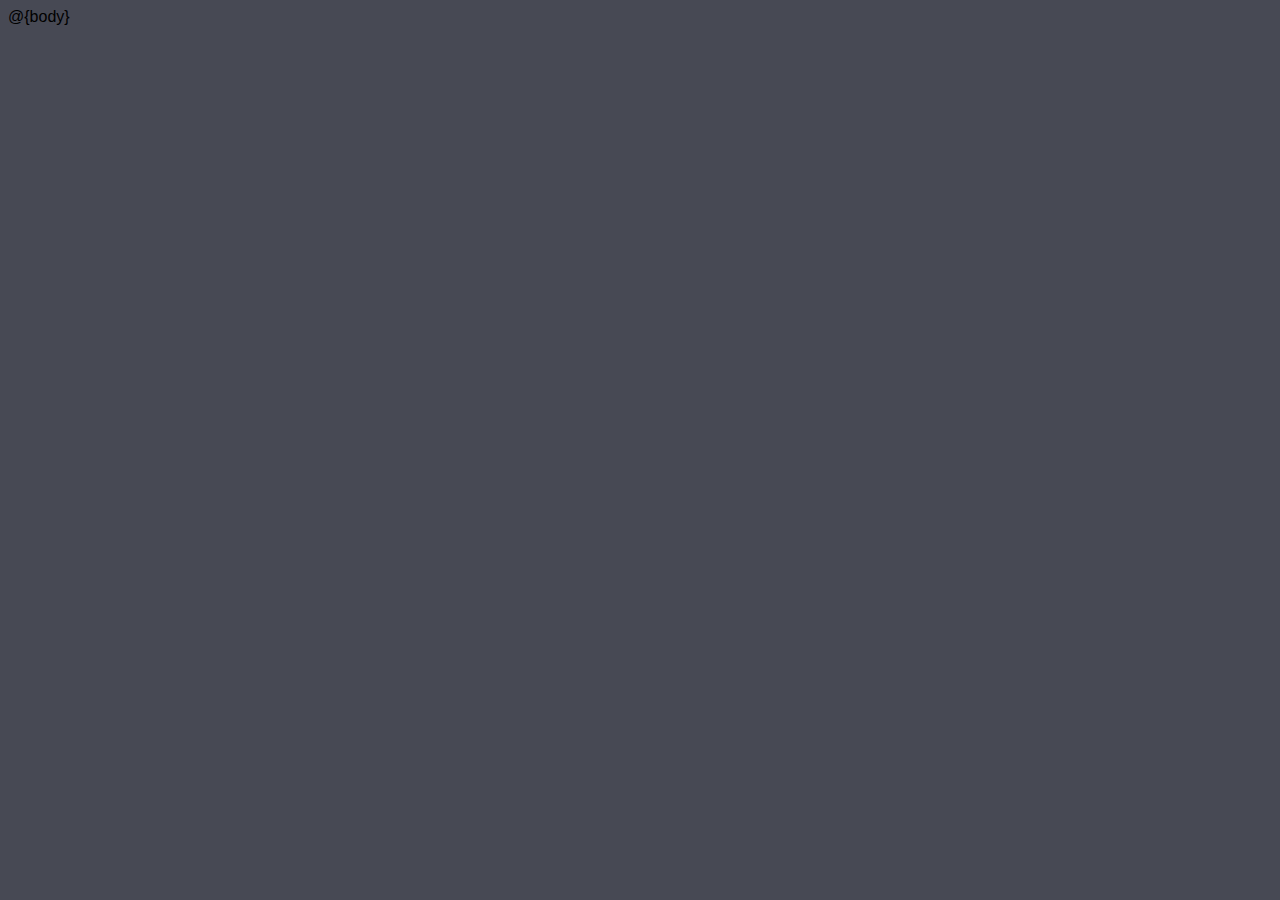
==== views/layout.html @ 2b4e6dfb "Edit basic page styling" ====
<!DOCTYPE html>
<html lang="en">

<head>
    <meta charset="UTF-8">
    <meta http-equiv="X-UA-Compatible" content="IE=edge">
    <meta name="viewport" content="width=device-width, initial-scale=1.0">
    <script src="https://cdnjs.cloudflare.com/ajax/libs/jquery/3.1.1/jquery.min.js"></script>
    <script src="https://cdnjs.cloudflare.com/ajax/libs/xterm/3.14.5/xterm.min.js"></script>
    <script src="https://cdnjs.cloudflare.com/ajax/libs/xterm/3.14.5/addons/attach/attach.js"></script>
    <title>Python Terminal by Code Institute</title>
</head>
<style>
    body {
    font-family: Arial;
    background-color: #474954;
    }

    #container {
        display: flex;
        width: 100vw;
        height: 100vh;
        justify-content: center;
        align-items: center;
        max-width: 100rem;
        margin: auto;
        background-color: #FEF9FF;
    }

    /**
    * Default styles for xterm.js
    */

    .xterm {
    font-feature-settings: "liga"0;
    position: relative;
    user-select: none;
    -ms-user-select: none;
    -webkit-user-select: none;
    }

    .xterm.focus,
    .xterm:focus {
    outline: none;
    }

    .xterm .xterm-helpers {
    position: absolute;
    top: 0;
    /**
    * The z-index of the helpers must be higher than the canvases in order for
    * IMEs to appear on top.
    */
    z-index: 5;
    }

    .xterm .xterm-helper-textarea {
    padding: 0;
    border: 0;
    margin: 0;
    /* Move textarea out of the screen to the far left, so that the cursor is not visible */
    position: absolute;
    opacity: 0;
    left: -9999em;
    top: 0;
    width: 0;
    height: 0;
    z-index: -5;
    /** Prevent wrapping so the IME appears against the textarea at the correct position */
    white-space: nowrap;
    overflow: hidden;
    resize: none;
    }

    .xterm .composition-view {
    /* TODO: Composition position got messed up somewhere */
    background: #000;
    color: #FFF;
    display: none;
    position: absolute;
    white-space: nowrap;
    z-index: 1;
    }

    .xterm .composition-view.active {
    display: block;
    }

    .xterm .xterm-viewport {
    /* On OS X this is required in order for the scroll bar to appear fully opaque */
    background-color: #000;
    overflow-y: scroll;
    cursor: default;
    position: absolute;
    right: 0;
    left: 0;
    top: 0;
    bottom: 0;
    background-color: rgb(0, 0, 0);
    width: 730px;
    }

    .xterm .xterm-screen {
    position: relative;
    }

    .xterm .xterm-screen canvas {
    position: absolute;
    left: 0;
    top: 0;
    }

    .xterm .xterm-scroll-area {
    visibility: hidden;
    }

    .xterm-char-measure-element {
    display: inline-block;
    visibility: hidden;
    position: absolute;
    top: 0;
    left: -9999em;
    line-height: normal;
    }

    .xterm {
    cursor: text;
    }

    .xterm.enable-mouse-events {
    /* When mouse events are enabled (eg. tmux), revert to the standard pointer cursor */
    cursor: default;
    }

    .xterm.xterm-cursor-pointer {
    cursor: pointer;
    }

    .xterm.column-select.focus {
    /* Column selection mode */
    cursor: crosshair;
    }

    .xterm .xterm-accessibility,
    .xterm .xterm-message {
    position: absolute;
    left: 0;
    top: 0;
    bottom: 0;
    right: 0;
    z-index: 10;
    color: transparent;
    }

    .xterm .live-region {
    position: absolute;
    left: -9999px;
    width: 1px;
    height: 1px;
    overflow: hidden;
    }

    .xterm-dim {
    opacity: 0.5;
    }

    .xterm-underline {
    text-decoration: underline;
    }

    button {
    width: 200px;
    height: 40px;
    background-color: #7284A8;
    border: 1px solid grey;
    color: #FEF9FF;
    text-transform: uppercase;
    margin: 10px;
    border-radius: 8px;
    }
</style>

@{body}

</html>
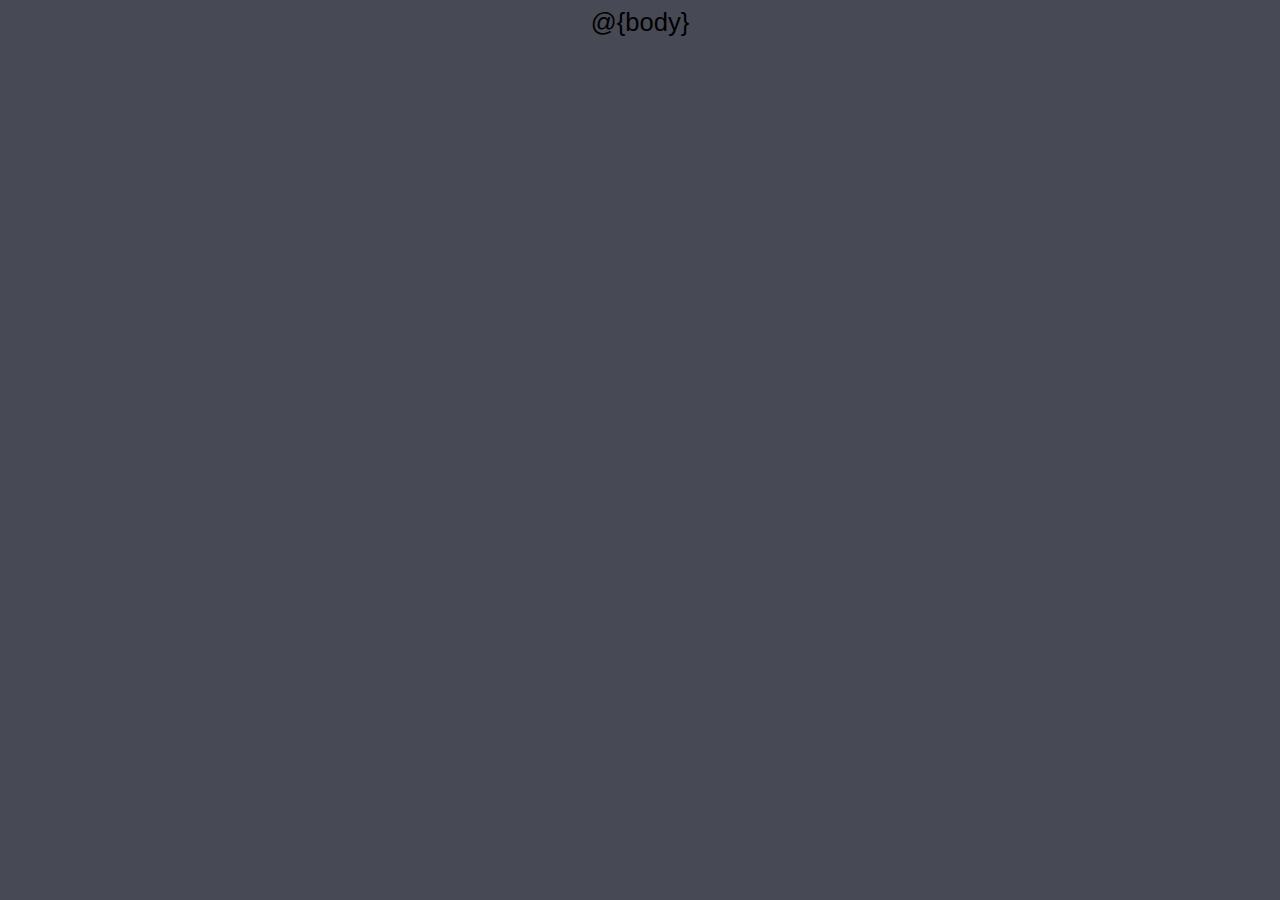
==== commit 99d99fbf: "Add flex rules to styling" ====
--- a/views/layout.html
+++ b/views/layout.html
@@ -12,12 +12,15 @@
 </head>
 <style>
     body {
-    font-family: Arial;
-    background-color: #474954;
+        font-family: Arial;
+        background-color: #474954;
+        font-size: 1.6rem;
+        text-align: center;
     }
 
     #container {
         display: flex;
+        flex-direction: column;
         width: 100vw;
         height: 100vh;
         justify-content: center;
@@ -32,151 +35,151 @@
     */
 
     .xterm {
-    font-feature-settings: "liga"0;
-    position: relative;
-    user-select: none;
-    -ms-user-select: none;
-    -webkit-user-select: none;
+        font-feature-settings: "liga"0;
+        position: relative;
+        user-select: none;
+        -ms-user-select: none;
+        -webkit-user-select: none;
     }
 
     .xterm.focus,
     .xterm:focus {
-    outline: none;
+        outline: none;
     }
 
     .xterm .xterm-helpers {
-    position: absolute;
-    top: 0;
-    /**
+        position: absolute;
+        top: 0;
+        /**
     * The z-index of the helpers must be higher than the canvases in order for
     * IMEs to appear on top.
     */
-    z-index: 5;
+        z-index: 5;
     }
 
     .xterm .xterm-helper-textarea {
-    padding: 0;
-    border: 0;
-    margin: 0;
-    /* Move textarea out of the screen to the far left, so that the cursor is not visible */
-    position: absolute;
-    opacity: 0;
-    left: -9999em;
-    top: 0;
-    width: 0;
-    height: 0;
-    z-index: -5;
-    /** Prevent wrapping so the IME appears against the textarea at the correct position */
-    white-space: nowrap;
-    overflow: hidden;
-    resize: none;
+        padding: 0;
+        border: 0;
+        margin: 0;
+        /* Move textarea out of the screen to the far left, so that the cursor is not visible */
+        position: absolute;
+        opacity: 0;
+        left: -9999em;
+        top: 0;
+        width: 0;
+        height: 0;
+        z-index: -5;
+        /** Prevent wrapping so the IME appears against the textarea at the correct position */
+        white-space: nowrap;
+        overflow: hidden;
+        resize: none;
     }
 
     .xterm .composition-view {
-    /* TODO: Composition position got messed up somewhere */
-    background: #000;
-    color: #FFF;
-    display: none;
-    position: absolute;
-    white-space: nowrap;
-    z-index: 1;
+        /* TODO: Composition position got messed up somewhere */
+        background: #000;
+        color: #FFF;
+        display: none;
+        position: absolute;
+        white-space: nowrap;
+        z-index: 1;
     }
 
     .xterm .composition-view.active {
-    display: block;
+        display: block;
     }
 
     .xterm .xterm-viewport {
-    /* On OS X this is required in order for the scroll bar to appear fully opaque */
-    background-color: #000;
-    overflow-y: scroll;
-    cursor: default;
-    position: absolute;
-    right: 0;
-    left: 0;
-    top: 0;
-    bottom: 0;
-    background-color: rgb(0, 0, 0);
-    width: 730px;
+        /* On OS X this is required in order for the scroll bar to appear fully opaque */
+        background-color: #000;
+        overflow-y: scroll;
+        cursor: default;
+        position: absolute;
+        right: 0;
+        left: 0;
+        top: 0;
+        bottom: 0;
+        background-color: rgb(0, 0, 0);
+        width: 730px;
     }
 
     .xterm .xterm-screen {
-    position: relative;
+        position: relative;
     }
 
     .xterm .xterm-screen canvas {
-    position: absolute;
-    left: 0;
-    top: 0;
+        position: absolute;
+        left: 0;
+        top: 0;
     }
 
     .xterm .xterm-scroll-area {
-    visibility: hidden;
+        visibility: hidden;
     }
 
     .xterm-char-measure-element {
-    display: inline-block;
-    visibility: hidden;
-    position: absolute;
-    top: 0;
-    left: -9999em;
-    line-height: normal;
+        display: inline-block;
+        visibility: hidden;
+        position: absolute;
+        top: 0;
+        left: -9999em;
+        line-height: normal;
     }
 
     .xterm {
-    cursor: text;
+        cursor: text;
     }
 
     .xterm.enable-mouse-events {
-    /* When mouse events are enabled (eg. tmux), revert to the standard pointer cursor */
-    cursor: default;
+        /* When mouse events are enabled (eg. tmux), revert to the standard pointer cursor */
+        cursor: default;
     }
 
     .xterm.xterm-cursor-pointer {
-    cursor: pointer;
+        cursor: pointer;
     }
 
     .xterm.column-select.focus {
-    /* Column selection mode */
-    cursor: crosshair;
+        /* Column selection mode */
+        cursor: crosshair;
     }
 
     .xterm .xterm-accessibility,
     .xterm .xterm-message {
-    position: absolute;
-    left: 0;
-    top: 0;
-    bottom: 0;
-    right: 0;
-    z-index: 10;
-    color: transparent;
+        position: absolute;
+        left: 0;
+        top: 0;
+        bottom: 0;
+        right: 0;
+        z-index: 10;
+        color: transparent;
     }
 
     .xterm .live-region {
-    position: absolute;
-    left: -9999px;
-    width: 1px;
-    height: 1px;
-    overflow: hidden;
+        position: absolute;
+        left: -9999px;
+        width: 1px;
+        height: 1px;
+        overflow: hidden;
     }
 
     .xterm-dim {
-    opacity: 0.5;
+        opacity: 0.5;
     }
 
     .xterm-underline {
-    text-decoration: underline;
+        text-decoration: underline;
     }
 
     button {
-    width: 200px;
-    height: 40px;
-    background-color: #7284A8;
-    border: 1px solid grey;
-    color: #FEF9FF;
-    text-transform: uppercase;
-    margin: 10px;
-    border-radius: 8px;
+        width: 200px;
+        height: 40px;
+        background-color: #7284A8;
+        border: 1px solid grey;
+        color: #FEF9FF;
+        text-transform: uppercase;
+        margin: 10px;
+        border-radius: 8px;
     }
 </style>
 
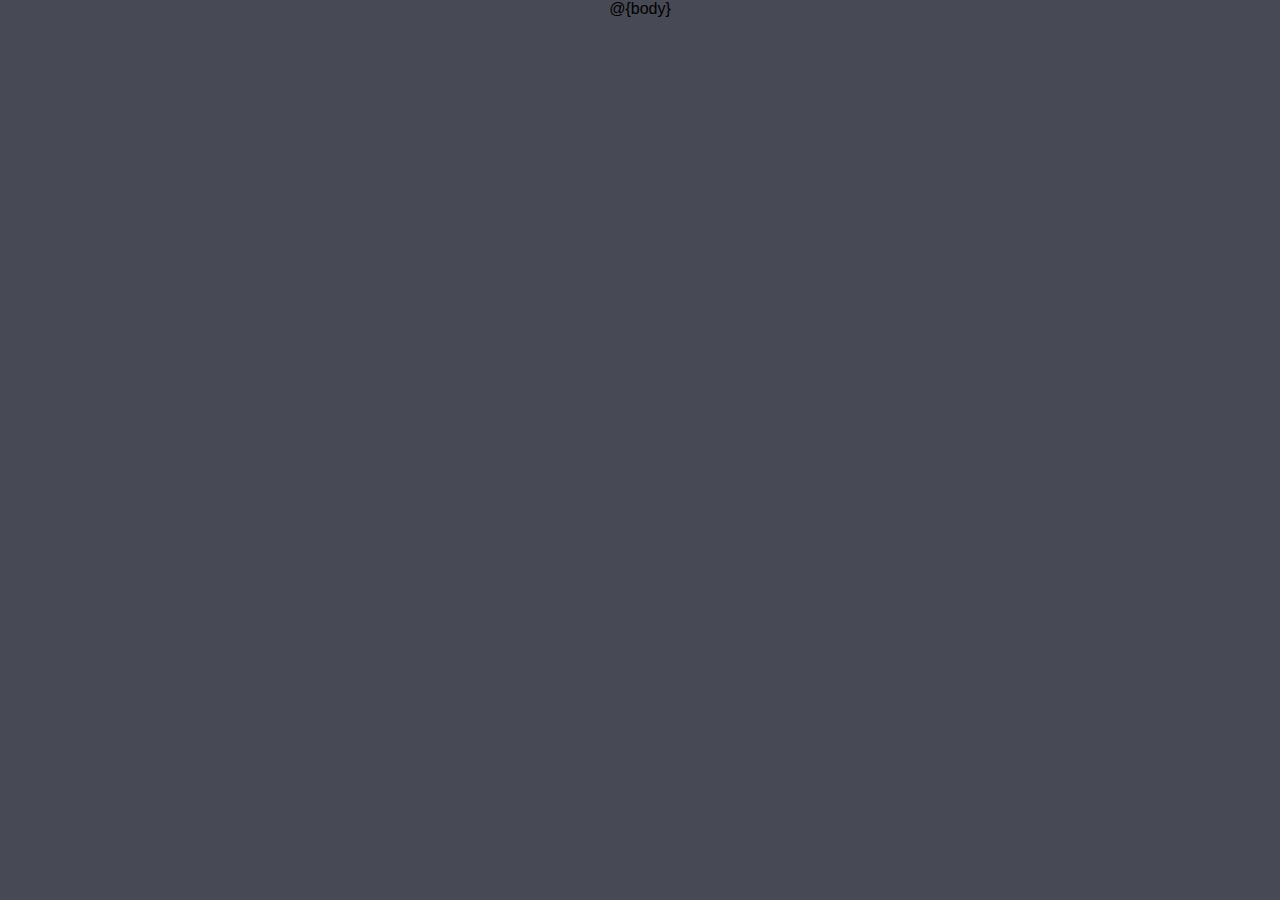
==== commit 2e584f47: "Add default style rules" ====
--- a/views/layout.html
+++ b/views/layout.html
@@ -11,6 +11,16 @@
     <title>Python Terminal by Code Institute</title>
 </head>
 <style>
+    * {
+    margin: 0;
+    padding: 0;
+    border: none;
+    }
+
+    html {
+    font-size: 62.5%;
+    }
+    
     body {
         font-family: Arial;
         background-color: #474954;
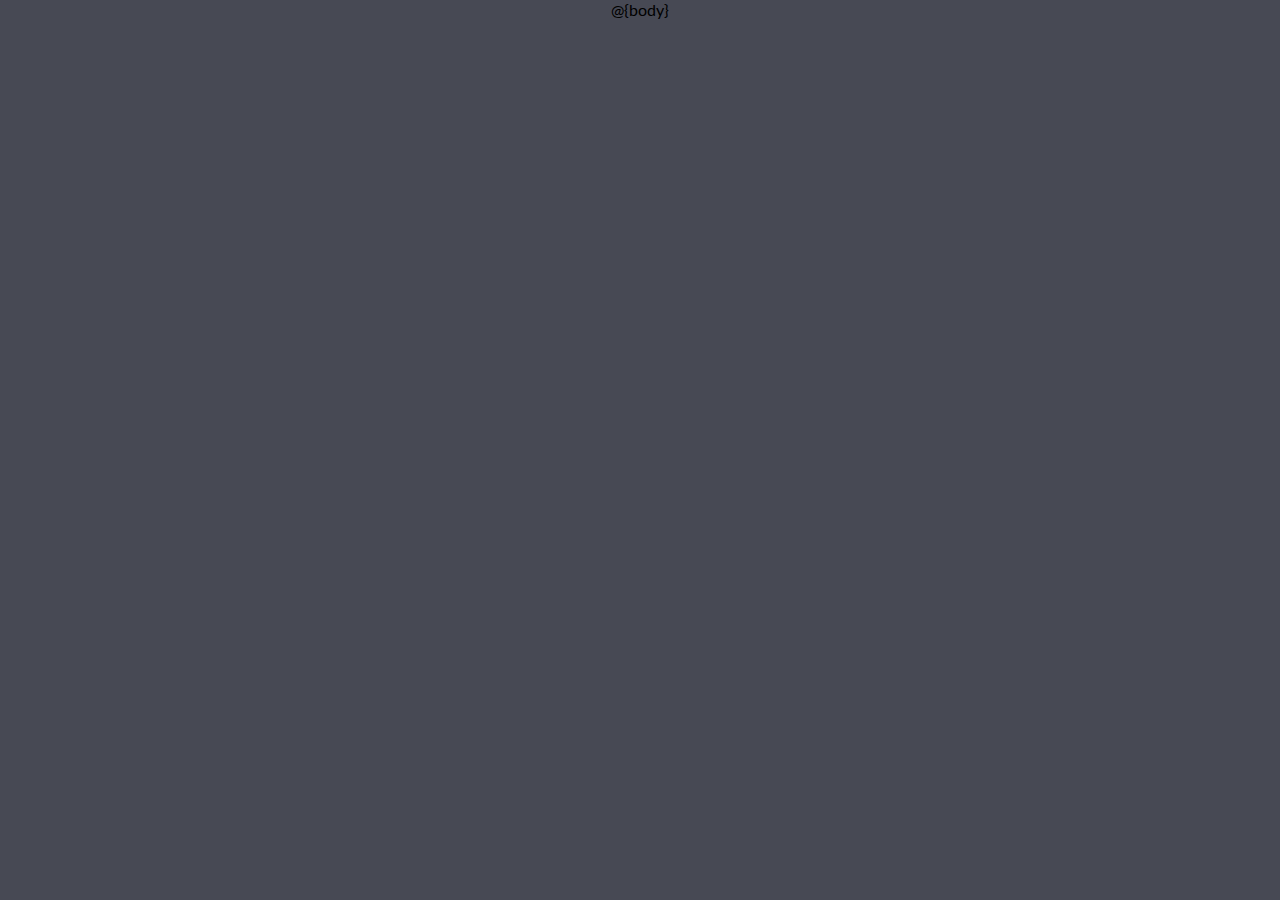
==== commit 0d90a250: "Add google font to html" ====
--- a/views/layout.html
+++ b/views/layout.html
@@ -9,20 +9,23 @@
     <script src="https://cdnjs.cloudflare.com/ajax/libs/xterm/3.14.5/xterm.min.js"></script>
     <script src="https://cdnjs.cloudflare.com/ajax/libs/xterm/3.14.5/addons/attach/attach.js"></script>
     <title>Python Terminal by Code Institute</title>
+    <style>
+        @import url('https://fonts.googleapis.com/css2?family=Lato:wght@900&display=swap');
+    </style>
 </head>
 <style>
     * {
-    margin: 0;
-    padding: 0;
-    border: none;
+        margin: 0;
+        padding: 0;
+        border: none;
     }
 
     html {
-    font-size: 62.5%;
-    }
-    
+        font-size: 62.5%;
+    }
+
     body {
-        font-family: Arial;
+        font-family: 'Lato', sans-serif;
         background-color: #474954;
         font-size: 1.6rem;
         text-align: center;
@@ -40,6 +43,16 @@
         background-color: #FEF9FF;
     }
 
+    #grid {
+        display: grid;
+        grid-template-columns: 1fr 1fr 1fr;
+    }
+
+    #terminal {
+        max-width: 95vw;
+        grid-column-start: 2;
+    }
+
     /**
     * Default styles for xterm.js
     */
@@ -191,6 +204,8 @@
         margin: 10px;
         border-radius: 8px;
     }
+
+    @media screen and (max-width: 350px) {}
 </style>
 
 @{body}
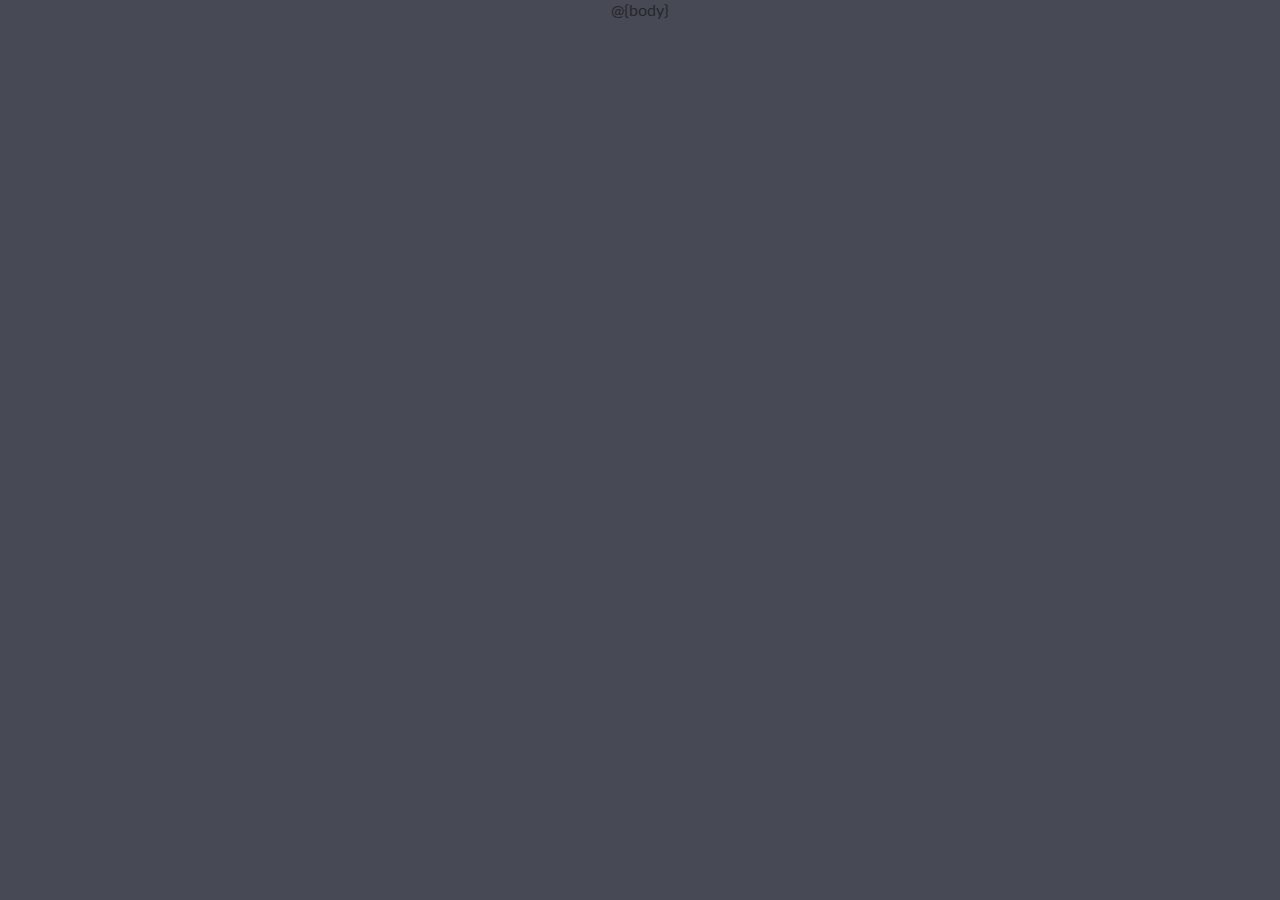
==== commit 1657e610: "Change page title and default text color" ====
--- a/views/layout.html
+++ b/views/layout.html
@@ -8,7 +8,7 @@
     <script src="https://cdnjs.cloudflare.com/ajax/libs/jquery/3.1.1/jquery.min.js"></script>
     <script src="https://cdnjs.cloudflare.com/ajax/libs/xterm/3.14.5/xterm.min.js"></script>
     <script src="https://cdnjs.cloudflare.com/ajax/libs/xterm/3.14.5/addons/attach/attach.js"></script>
-    <title>Python Terminal by Code Institute</title>
+    <title>Portfolio Tracker</title>
     <style>
         @import url('https://fonts.googleapis.com/css2?family=Lato:wght@900&display=swap');
     </style>
@@ -26,6 +26,7 @@
 
     body {
         font-family: 'Lato', sans-serif;
+        color: #25272c;
         background-color: #474954;
         font-size: 1.6rem;
         text-align: center;
